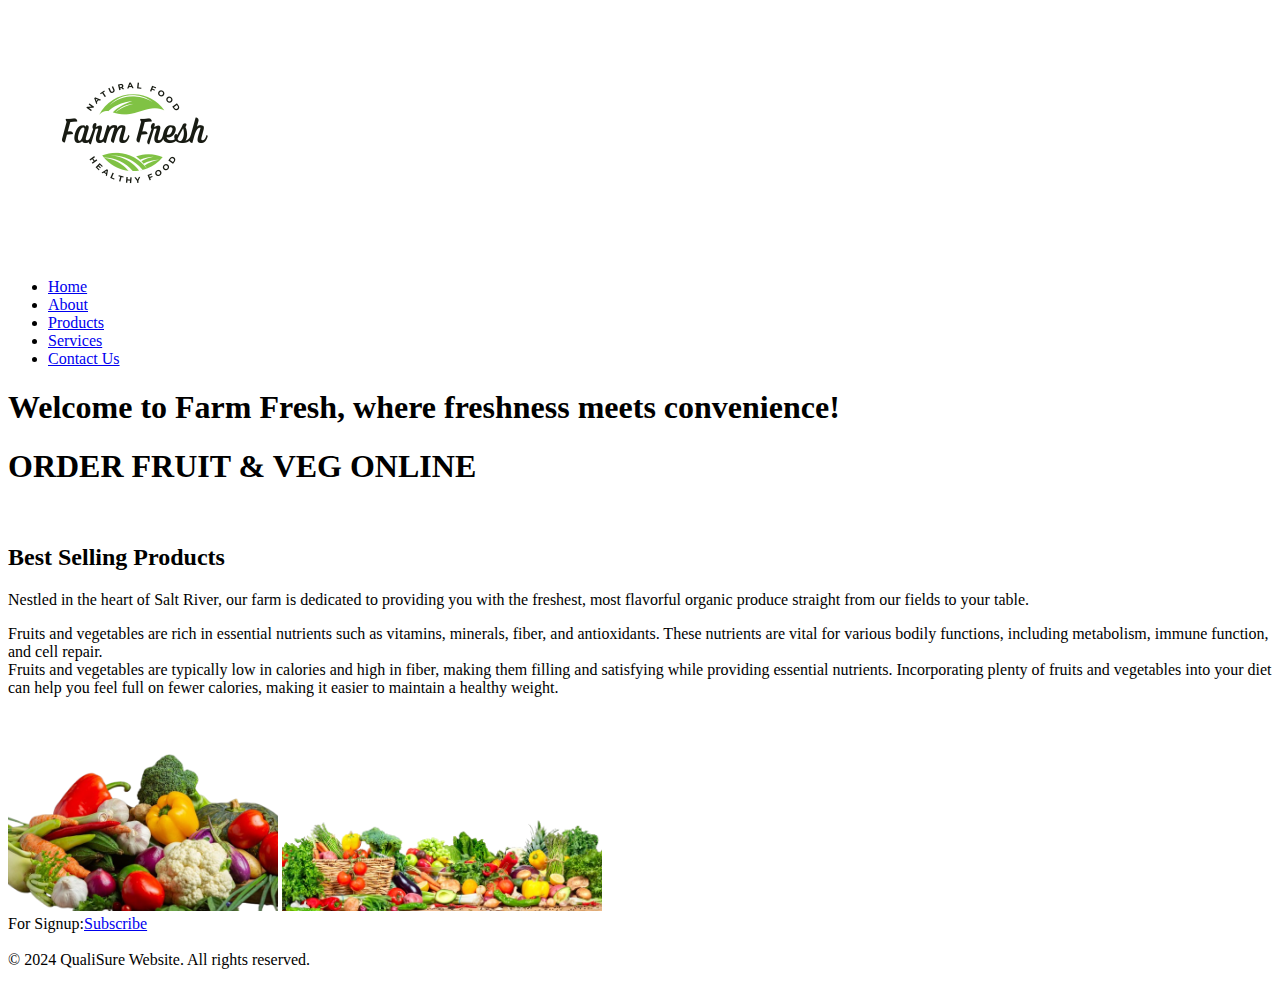
==== index.html @ 5818cc88 "aaa" ====
<!DOCTYPE html>
<html lang="en">
<head>
    <meta charset="UTF-8">
    <meta name="viewport" content="width=device-width, initial-scale=1.0">
    <title>Home Page</title>
   
   
</head>

<body>
    
    <nav>
        <img src = "images/1.png" height="250">
        

        
        <ul>
            <li><a href="index.html">Home</a></li>
            <li><a href="about.html">About</a></li>
            <li><a href="products.html">Products</a></li>
            <li><a href="Services.html">Services</a></li>
            <li><a href="contact.html">Contact Us</a></li>
        </ul>
    </nav>
    <div class="home-section">
        <h1>Welcome to Farm Fresh, where freshness meets convenience!</h1>
        <h1>ORDER FRUIT & VEG ONLINE</h1><br>
        <h2>Best Selling Products</h2>
        
            <p><span>Nestled in the heart of Salt River, our farm is dedicated to providing you with the freshest, 
                most flavorful organic produce straight from our fields to your table.</span> </p>

                <p> Fruits and vegetables are rich in essential nutrients such as vitamins,
                     minerals, fiber, 
                    and antioxidants. These nutrients are vital for various bodily functions, 
                    including metabolism, immune function, and cell repair.<br>Fruits and vegetables
                    are typically low in calories and high in fiber, making them filling and 
                    satisfying while providing essential nutrients. 
                    Incorporating plenty of fruits and vegetables into your diet can help you feel 
                    full on fewer calories, making it easier to maintain a healthy weight.</p><br>

                <img src = "images/healthy-vegetables-wooden-table_1150-38014-removebg-preview.png" height="180">
                <img src = "images/112-1123523_cool-vegetable-pics-creative-common-fruits-and-vegetables-removebg-preview.png" height="180"><br>
                <!-- <img src = "images/green.jpeg" height="180"> -->
    


                    <!-- <p> -->
                For Signup:<a href="/signup-page" class="signup-button">Subscribe</a>
                    <!-- </p> -->
                    <!-- <signup-button class="signup-button" onclick="toggleForm()">Sign Up</signup-button> -->
                    <div class="signup-form" id="signupForm">
                    <!-- <form action="/subscribe" method="post"> -->
                        
                        <!-- <input type="text" name="name" placeholder="Your Name"> -->
                        <!-- <input type="Surname" name="Surname" placeholder="Surname"><br> -->
                        <!-- <input type="email" name="email" placeholder="Your Email"><br> -->
                        <!-- <input type="Address" name="Address" placeholder="Address"><br> -->
                        <!-- <input type="submit" value="submit" class="submit"> -->
                      <!-- </form> -->
                    </div>

                
                
                
                
        
    </div>
</body>
<br>

<footer>
    

   &copy; 2024 QualiSure Website. All rights reserved.</p>
</footer>
</html>
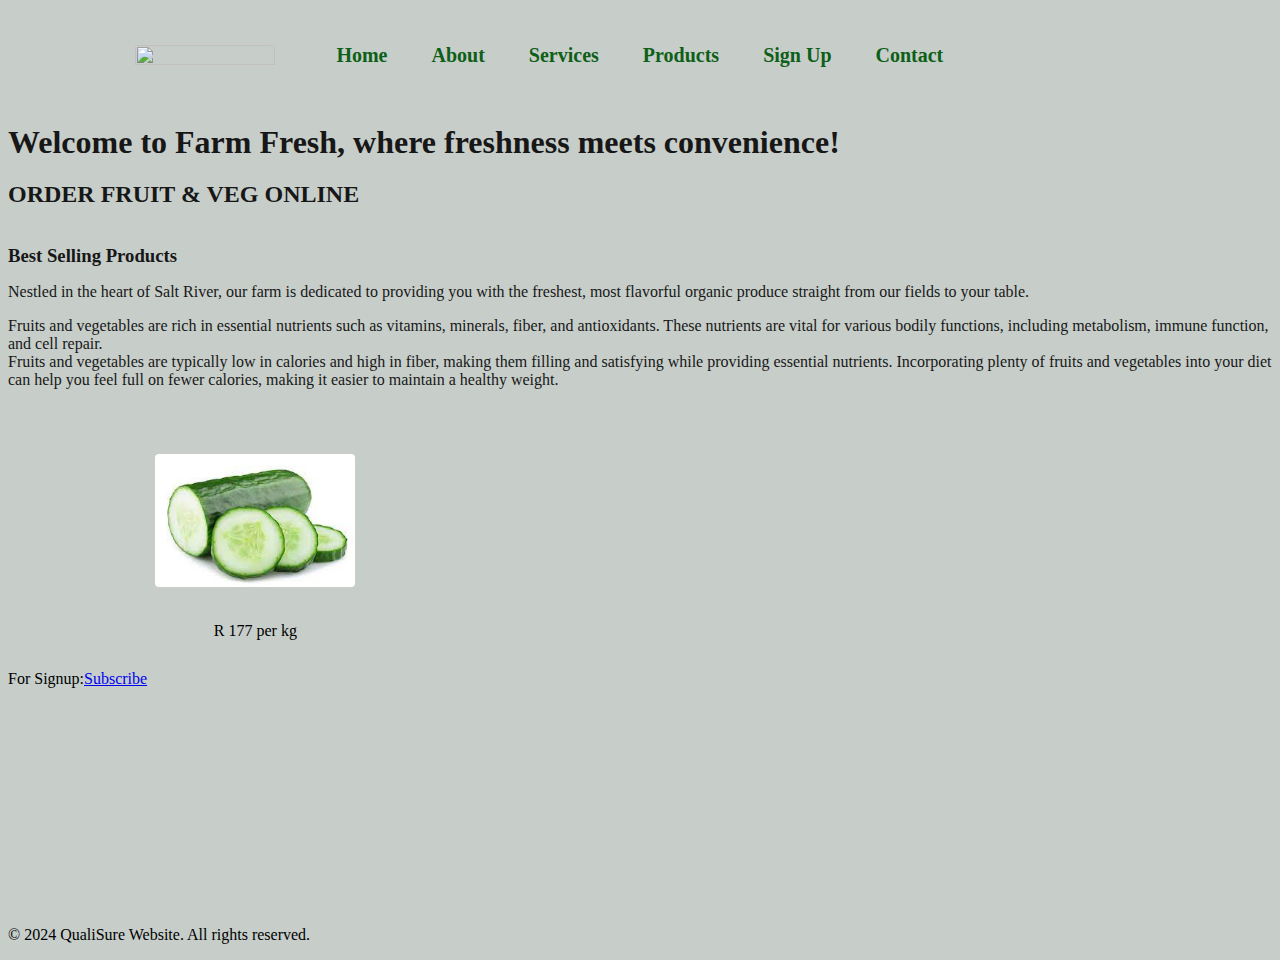
==== commit aa50b5bc: "add Css on index" ====
--- a/index.html
+++ b/index.html
@@ -3,6 +3,7 @@
 <head>
     <meta charset="UTF-8">
     <meta name="viewport" content="width=device-width, initial-scale=1.0">
+    <link rel="stylesheet" href="style.css">
     <title>Home Page</title>
    
    
@@ -10,63 +11,50 @@
 
 <body>
     
-    <nav>
-        <img src = "images/1.png" height="250">
-        
+    <div id="header">
+        <div class="container">
+            <nav>
+               <img src="images/WhatsApp_Image_2024-03-04_at_14.05.39-removebg-preview (4).png" class="logo" height="150" width="450"> 
+               <ul>
+                <li><a href="index.html">Home</a></li>
+                <li><a href="about.html">About</a></li>
+                <li><a href="services.html">Services</a></li>
+                <li><a href="products.html">Products</a></li>
+                <li><a href="signup.html">Sign Up</a></li>
+                <li><a href="contact.html">Contact</a></li>
+            
+               </ul>
+            </nav>
+        </div>
+        <div class="home-section">
+            <h1 class="h1">Welcome to Farm Fresh, where freshness meets convenience!</h1>
+            <h2 class="h2">ORDER FRUIT & VEG ONLINE</h2><br>
+            <h3 class="h3">Best Selling Products</h3>
+            
+                <p><span class="span">Nestled in the heart of Salt River, our farm is dedicated to providing you with the freshest, 
+                    most flavorful organic produce straight from our fields to your table.</span> </p>
+    
+                    <p class="p"> Fruits and vegetables are rich in essential nutrients such as vitamins,
+                         minerals, fiber, 
+                        and antioxidants. These nutrients are vital for various bodily functions, 
+                        including metabolism, immune function, and cell repair.<br>Fruits and vegetables
+                        are typically low in calories and high in fiber, making them filling and 
+                        satisfying while providing essential nutrients. 
+                        Incorporating plenty of fruits and vegetables into your diet can help you feel 
+                        full on fewer calories, making it easier to maintain a healthy weight.</p><br>
 
-        
-        <ul>
-            <li><a href="index.html">Home</a></li>
-            <li><a href="about.html">About</a></li>
-            <li><a href="products.html">Products</a></li>
-            <li><a href="Services.html">Services</a></li>
-            <li><a href="contact.html">Contact Us</a></li>
-        </ul>
-    </nav>
-    <div class="home-section">
-        <h1>Welcome to Farm Fresh, where freshness meets convenience!</h1>
-        <h1>ORDER FRUIT & VEG ONLINE</h1><br>
-        <h2>Best Selling Products</h2>
-        
-            <p><span>Nestled in the heart of Salt River, our farm is dedicated to providing you with the freshest, 
-                most flavorful organic produce straight from our fields to your table.</span> </p>
-
-                <p> Fruits and vegetables are rich in essential nutrients such as vitamins,
-                     minerals, fiber, 
-                    and antioxidants. These nutrients are vital for various bodily functions, 
-                    including metabolism, immune function, and cell repair.<br>Fruits and vegetables
-                    are typically low in calories and high in fiber, making them filling and 
-                    satisfying while providing essential nutrients. 
-                    Incorporating plenty of fruits and vegetables into your diet can help you feel 
-                    full on fewer calories, making it easier to maintain a healthy weight.</p><br>
-
-                <img src = "images/healthy-vegetables-wooden-table_1150-38014-removebg-preview.png" height="180">
-                <img src = "images/112-1123523_cool-vegetable-pics-creative-common-fruits-and-vegetables-removebg-preview.png" height="180"><br>
-                <!-- <img src = "images/green.jpeg" height="180"> -->
+                        <div class="container">
+                            <figure class="figure">
+                                <img class="img" src="images/cucumber.jpeg" alt="Vegetable 1">
+                                <figcaption class="figcaption">R 177 per kg</figcaption>
+                            </figure>
+                            </div>
+        </div>
+        For Signup:<a href="/signup-page" class="signup-button">Subscribe</a>
+                        
+                        <div class="signup-form" id="signupForm"> </div>
+    </div>
     
-
-
-                    <!-- <p> -->
-                For Signup:<a href="/signup-page" class="signup-button">Subscribe</a>
-                    <!-- </p> -->
-                    <!-- <signup-button class="signup-button" onclick="toggleForm()">Sign Up</signup-button> -->
-                    <div class="signup-form" id="signupForm">
-                    <!-- <form action="/subscribe" method="post"> -->
-                        
-                        <!-- <input type="text" name="name" placeholder="Your Name"> -->
-                        <!-- <input type="Surname" name="Surname" placeholder="Surname"><br> -->
-                        <!-- <input type="email" name="email" placeholder="Your Email"><br> -->
-                        <!-- <input type="Address" name="Address" placeholder="Address"><br> -->
-                        <!-- <input type="submit" value="submit" class="submit"> -->
-                      <!-- </form> -->
-                    </div>
-
-                
-                
-                
-                
-        
-    </div>
 </body>
 <br>
 
--- a/style.css
+++ b/style.css
@@ -0,0 +1,174 @@
+#header{
+  width: 100%;
+  height: 100vh;
+  /* background-image: url(images/back-image.jpg); */
+  background-size: 100%; 
+  background-position: right;
+  background-repeat: no-repeat;
+}
+.container{
+  padding: 10px 10%
+}
+body{
+  background-color: rgb(199, 206, 202);
+}
+
+nav{
+  display: flex;
+  align-items:self-end;
+  justify-content: space-between;
+  flex-wrap: wrap;
+
+}
+
+.logo{
+  width: 140px;
+  padding-left: 10pxS;
+}
+
+nav ul li{
+  display: inline-block;
+  list-style: none;
+  margin: 10px 20px;
+}
+
+nav ul li a{
+  color:rgb(14, 95, 24);
+  text-decoration: none;
+  font-size: 20px;
+  position: relative;
+  font-weight: bolder;
+
+}
+
+nav ul li a::after{
+ content: ''; 
+ width: 0%;
+ height: 3px;
+ background:rgb(4, 58, 11);
+ position:absolute;
+ left: 0;
+ bottom: -6px;
+ transition: 0.5s;
+}
+
+nav ul li a:hover::after{
+  width: 100%;
+
+}
+
+.header-text{
+  margin-top: 20%;
+  font-size: 30px;
+}
+
+.header-text h1{
+  font-size: 60px;
+  margin-top: 20px;
+
+}
+
+contact{
+  padding-left: 10px;
+}
+
+.form{
+  margin-left: 10px;
+}
+
+.card {
+  box-shadow: 0 4px 8px 0 rgba(24, 240, 60, 0.2);
+  max-width: 300px;
+  margin: auto;
+  text-align: center;
+  font-family: arial;
+  border-radius: 10px; 
+  background-color:rgb(100, 247, 100);
+}
+
+.price {
+  color: rgb(24, 23, 23);
+  font-size: 22px;
+  font-weight: bolder;
+}
+
+.card button {
+  border: none;
+  outline: 0;
+  padding: 12px;
+  color: white;
+  background-color: rgb(14, 63, 22);
+  text-align: center;
+  cursor: pointer;
+  width: 100%;
+  font-size: 18px;
+  border-radius: 10px; 
+}
+
+.card button:hover {
+  opacity: 0.7;
+}
+ .h1 {
+  margin-bottom: 80%;
+ }
+ .header-text{
+  margin-top: 20%;
+  font-size: 30px;
+}
+
+.header-text h1{
+  font-size: 60px;
+  margin-top: 20px;
+
+}
+
+contact{
+  padding-left: 10px;
+}
+
+.form{
+  margin-left: 10px;
+}
+.h1{
+  margin-bottom: 0%;
+  color: rgb(24, 23, 23);;
+}
+.h2{
+  margin-bottom: 0%;
+  color: rgb(24, 23, 23);;
+}
+.h3{
+  margin-bottom: 0%;
+  color: rgb(24, 23, 23);;
+}
+.span{
+  margin-top: 0%;
+  color: rgb(24, 23, 23);;
+
+}
+.p{
+  margin-top: 0%;
+   color: rgb(24, 23, 23);;
+}
+.container {
+  display: flex;
+  justify-content: left;
+  align-items: left;
+}
+
+figure {
+  margin: 20px;
+  text-align: center;
+}
+
+img {
+  width: 200px; 
+  height: auto;
+  border: 1px solid #ccc; 
+  border-radius: 5px;
+}
+
+figcaption {
+  margin-top: 30px;
+  font-style: normal;
+}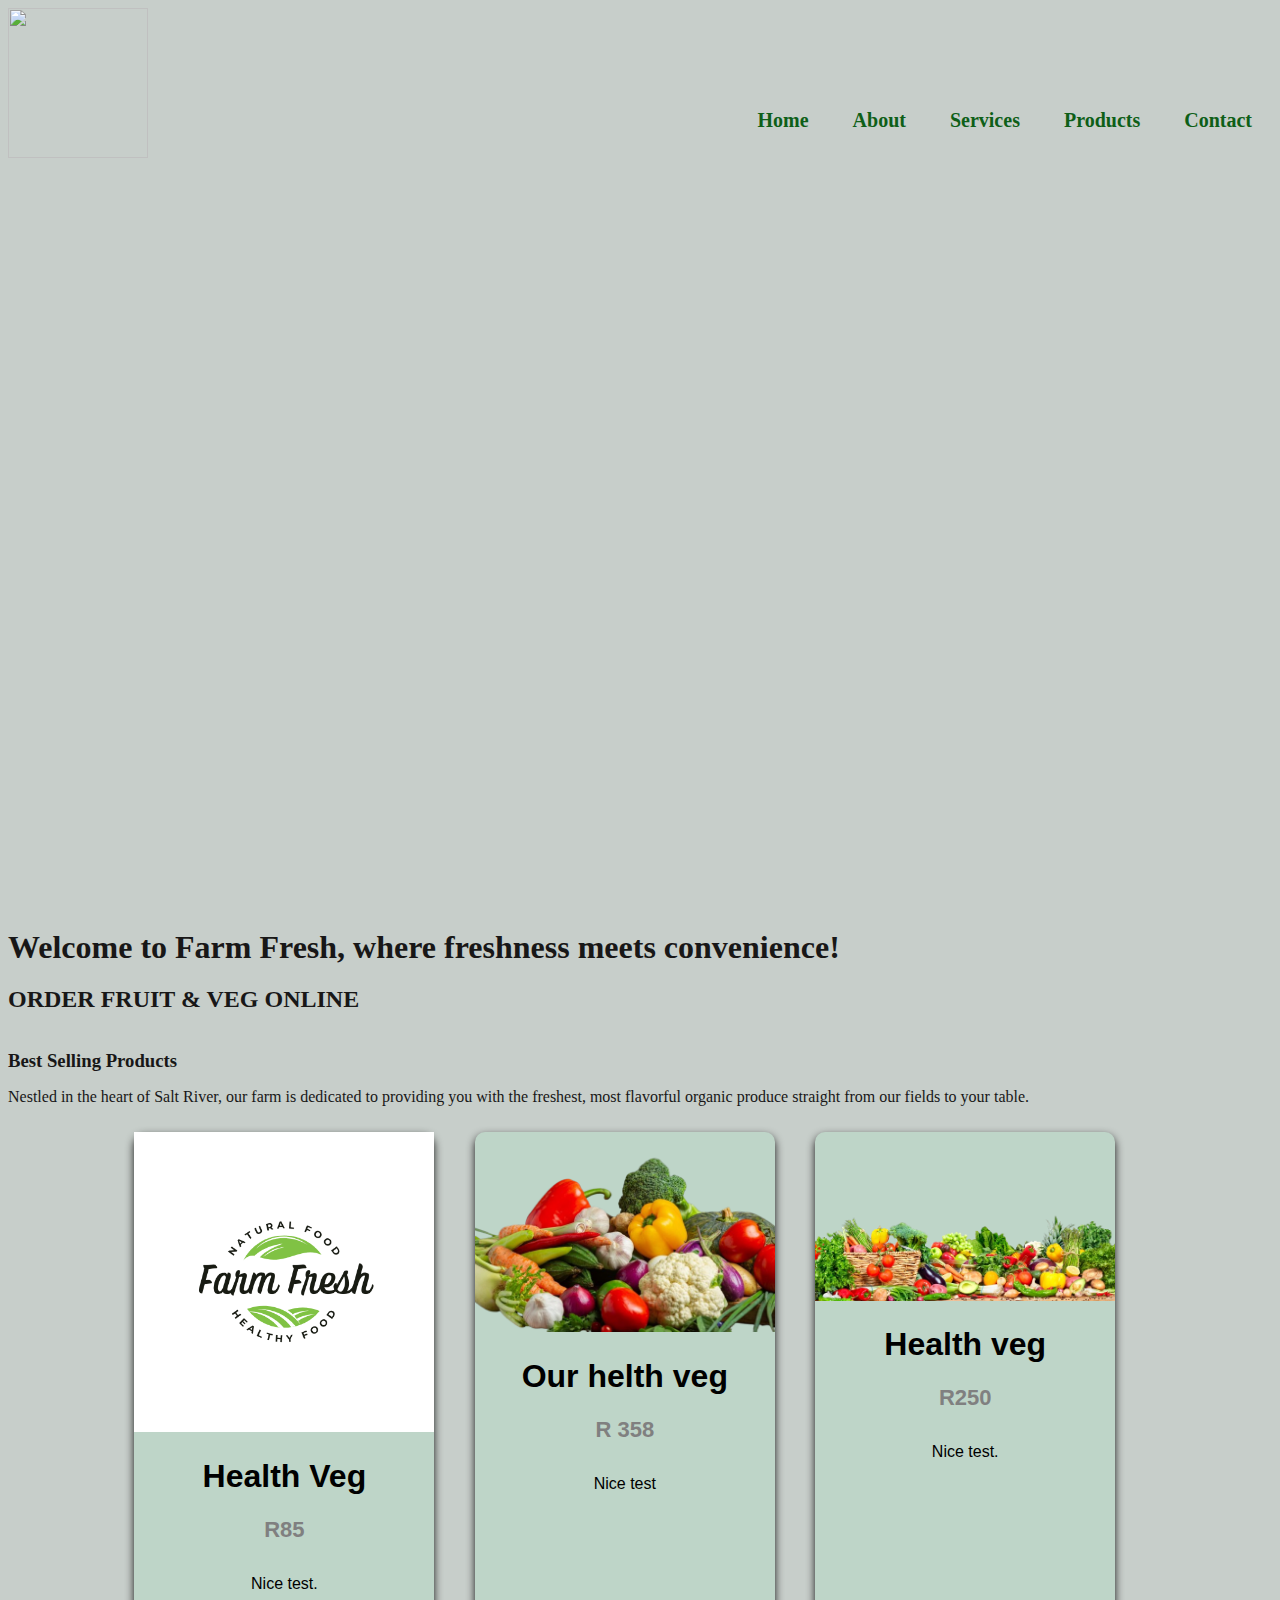
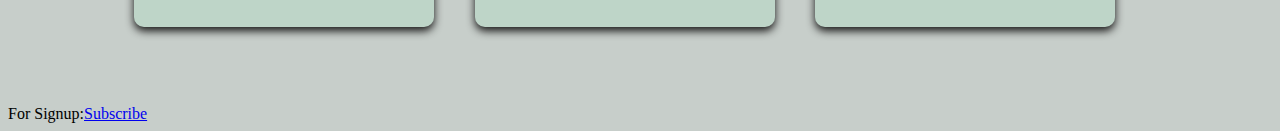
==== commit 03b05d9b: "new colours" ====
--- a/index.html
+++ b/index.html
@@ -12,20 +12,20 @@
 <body>
     
     <div id="header">
-        <div class="container">
+        
             <nav>
-               <img src="images/WhatsApp_Image_2024-03-04_at_14.05.39-removebg-preview (4).png" class="logo" height="150" width="450"> 
+               <img src="images/logo without background.png" class="logo" height="150" width="450"> 
                <ul>
                 <li><a href="index.html">Home</a></li>
                 <li><a href="about.html">About</a></li>
                 <li><a href="services.html">Services</a></li>
                 <li><a href="products.html">Products</a></li>
-                <li><a href="signup.html">Sign Up</a></li>
                 <li><a href="contact.html">Contact</a></li>
             
                </ul>
             </nav>
         </div>
+        
         <div class="home-section">
             <h1 class="h1">Welcome to Farm Fresh, where freshness meets convenience!</h1>
             <h2 class="h2">ORDER FRUIT & VEG ONLINE</h2><br>
@@ -33,34 +33,39 @@
             
                 <p><span class="span">Nestled in the heart of Salt River, our farm is dedicated to providing you with the freshest, 
                     most flavorful organic produce straight from our fields to your table.</span> </p>
+                    <div class="container">
     
-                    <p class="p"> Fruits and vegetables are rich in essential nutrients such as vitamins,
-                         minerals, fiber, 
-                        and antioxidants. These nutrients are vital for various bodily functions, 
-                        including metabolism, immune function, and cell repair.<br>Fruits and vegetables
-                        are typically low in calories and high in fiber, making them filling and 
-                        satisfying while providing essential nutrients. 
-                        Incorporating plenty of fruits and vegetables into your diet can help you feel 
-                        full on fewer calories, making it easier to maintain a healthy weight.</p><br>
-
-                        <div class="container">
-                            <figure class="figure">
-                                <img class="img" src="images/cucumber.jpeg" alt="Vegetable 1">
-                                <figcaption class="figcaption">R 177 per kg</figcaption>
-                            </figure>
-                            </div>
-        </div>
+                    <div class="Pro">
+                        <img src="images/1.png" alt="Product1" style="width:100%">
+                        <h1>Health Veg</h1>
+                        <p class="price">R85</p>
+                        <p>Nice test.</p><br>
+                        <!-- <p><button>Add to Cart</button></p> -->
+                      </div>
+                      <!-- Another product -->
+                      <div class="Pro">
+                        <img src="images/healthy-vegetables-wooden-table_1150-38014-removebg-preview.png" alt="Product 2" style="width:100%">
+                        <h1>Our helth veg</h1>
+                        <p class="price">R 358</p>
+                        <p>Nice test</p><br>
+                        <!-- <p><button>Add to Cart</button></p> -->
+                      </div>
+                        <!-- Another product -->
+                      <div class="Pro">
+                        <img src="images/112-1123523_cool-vegetable-pics-creative-common-fruits-and-vegetables-removebg-preview.png" alt="Product 3" style="width:100%">
+                        <h1>Health veg</h1>
+                        <p class="price">R250</p>
+                        <p>Nice test.</p>
+                        <!-- <p><button>Add to Cart</button></p> -->
+                      </div>
+                    </div>
+                       
+        </div><br>
         For Signup:<a href="/signup-page" class="signup-button">Subscribe</a>
-                        
-                        <div class="signup-form" id="signupForm"> </div>
+        <div class="signup-form" id="signupForm"> </div>
     </div>
-    
 </body>
-<br>
-
 <footer>
-    
-
-   &copy; 2024 QualiSure Website. All rights reserved.</p>
+   <!-- &copy; 2024 QualiSure Website. All rights reserved. -->
 </footer>
 </html>--- a/style.css
+++ b/style.css
@@ -108,9 +108,11 @@
 .card button:hover {
   opacity: 0.7;
 }
- .h1 {
-  margin-bottom: 80%;
- }
+.about{
+
+}
+ 
+ 
  .header-text{
   margin-top: 20%;
   font-size: 30px;
@@ -146,29 +148,33 @@
   color: rgb(24, 23, 23);;
 
 }
-.p{
-  margin-top: 0%;
-   color: rgb(24, 23, 23);;
-}
+
 .container {
-  display: flex;
+  display: grid;
+  grid-template-columns: repeat(3,1fr);
+  gap: 10px;
   justify-content: left;
   align-items: left;
 }
 
-figure {
-  margin: 20px;
+
+
+.Pro {
+  box-shadow: 0 4px 8px 0 rgb(24, 23, 23);
+  max-width: 300px;
+  border-radius: 10px;
+  background-color: rgba(155, 243, 194, 0.2);
+  
+  /* margin: auto; */
   text-align: center;
+  font-family: arial;
 }
 
-img {
-  width: 200px; 
-  height: auto;
-  border: 1px solid #ccc; 
-  border-radius: 5px;
+.price {
+  color: grey;
+  font-size: 22px;
+  padding-bottom: 10px;
 }
-
-figcaption {
-  margin-top: 30px;
-  font-style: normal;
+.home-section{
+  margin-bottom: 50px;
 }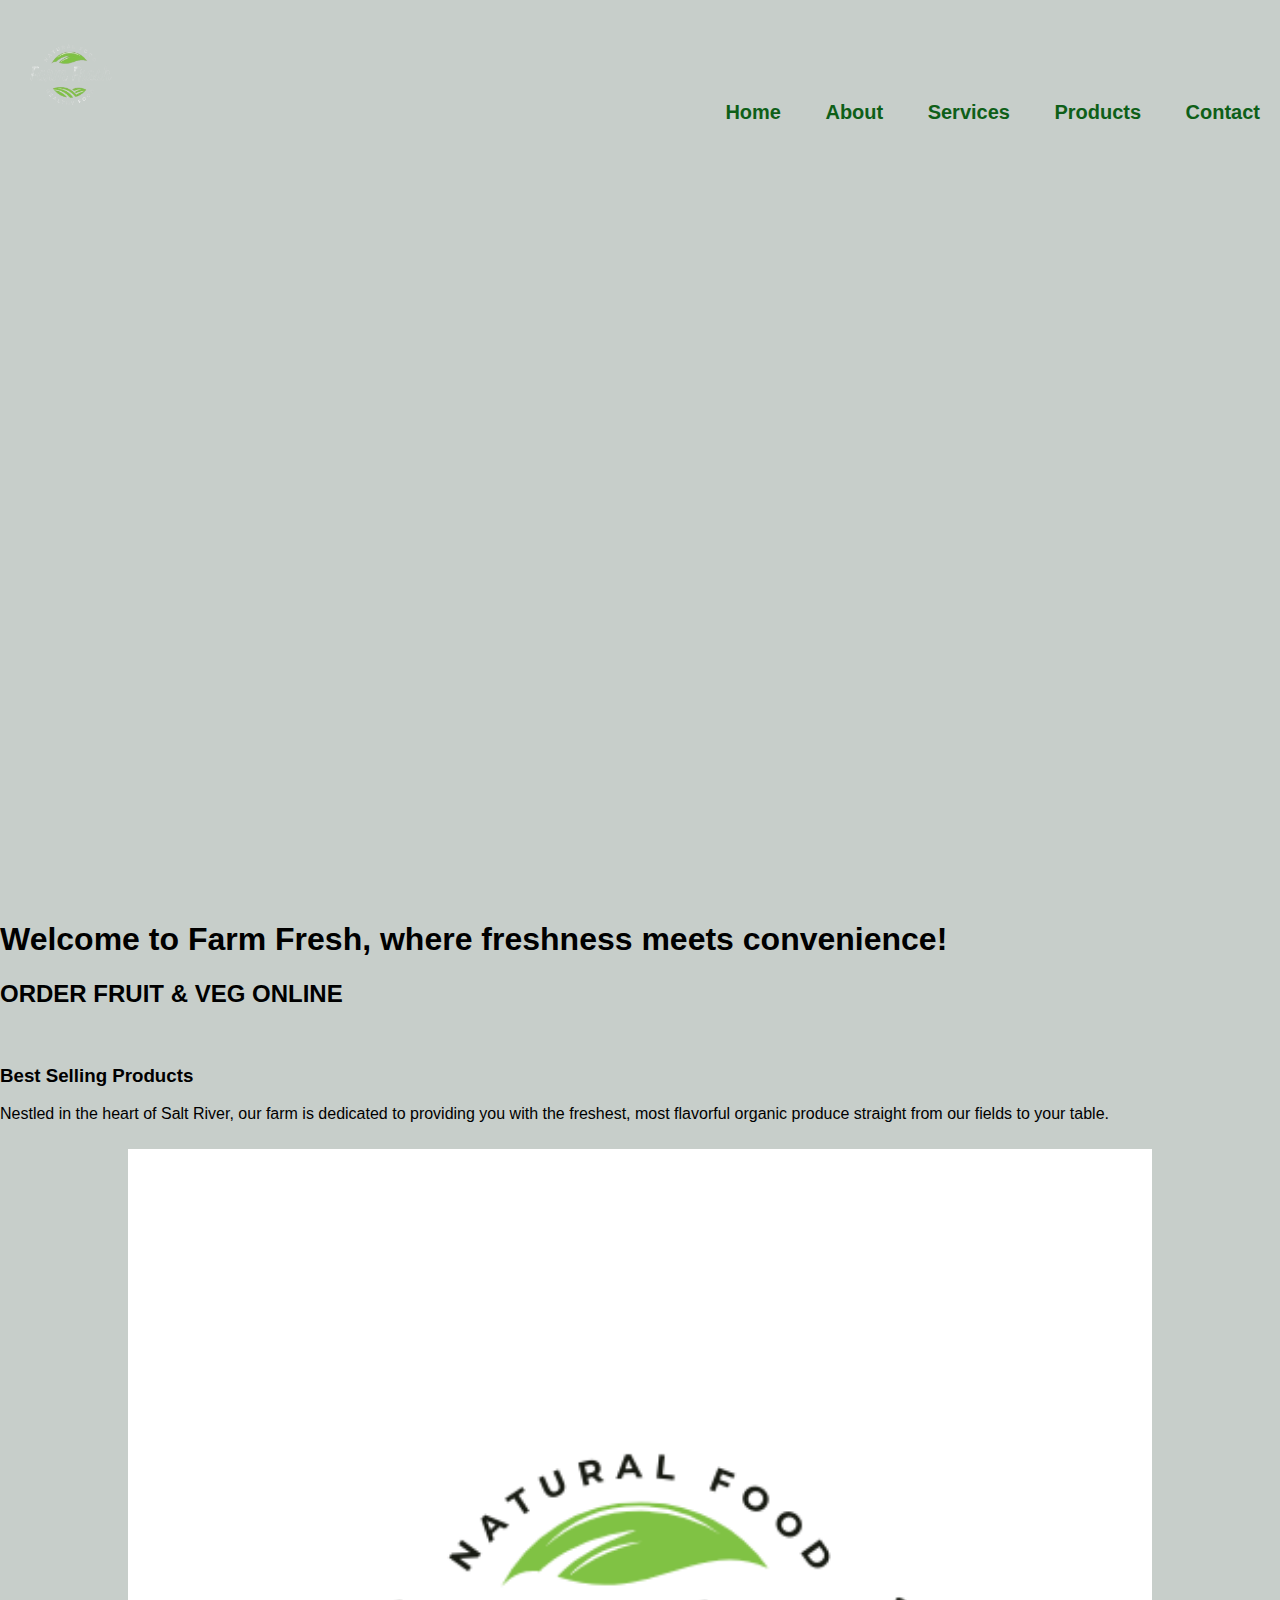
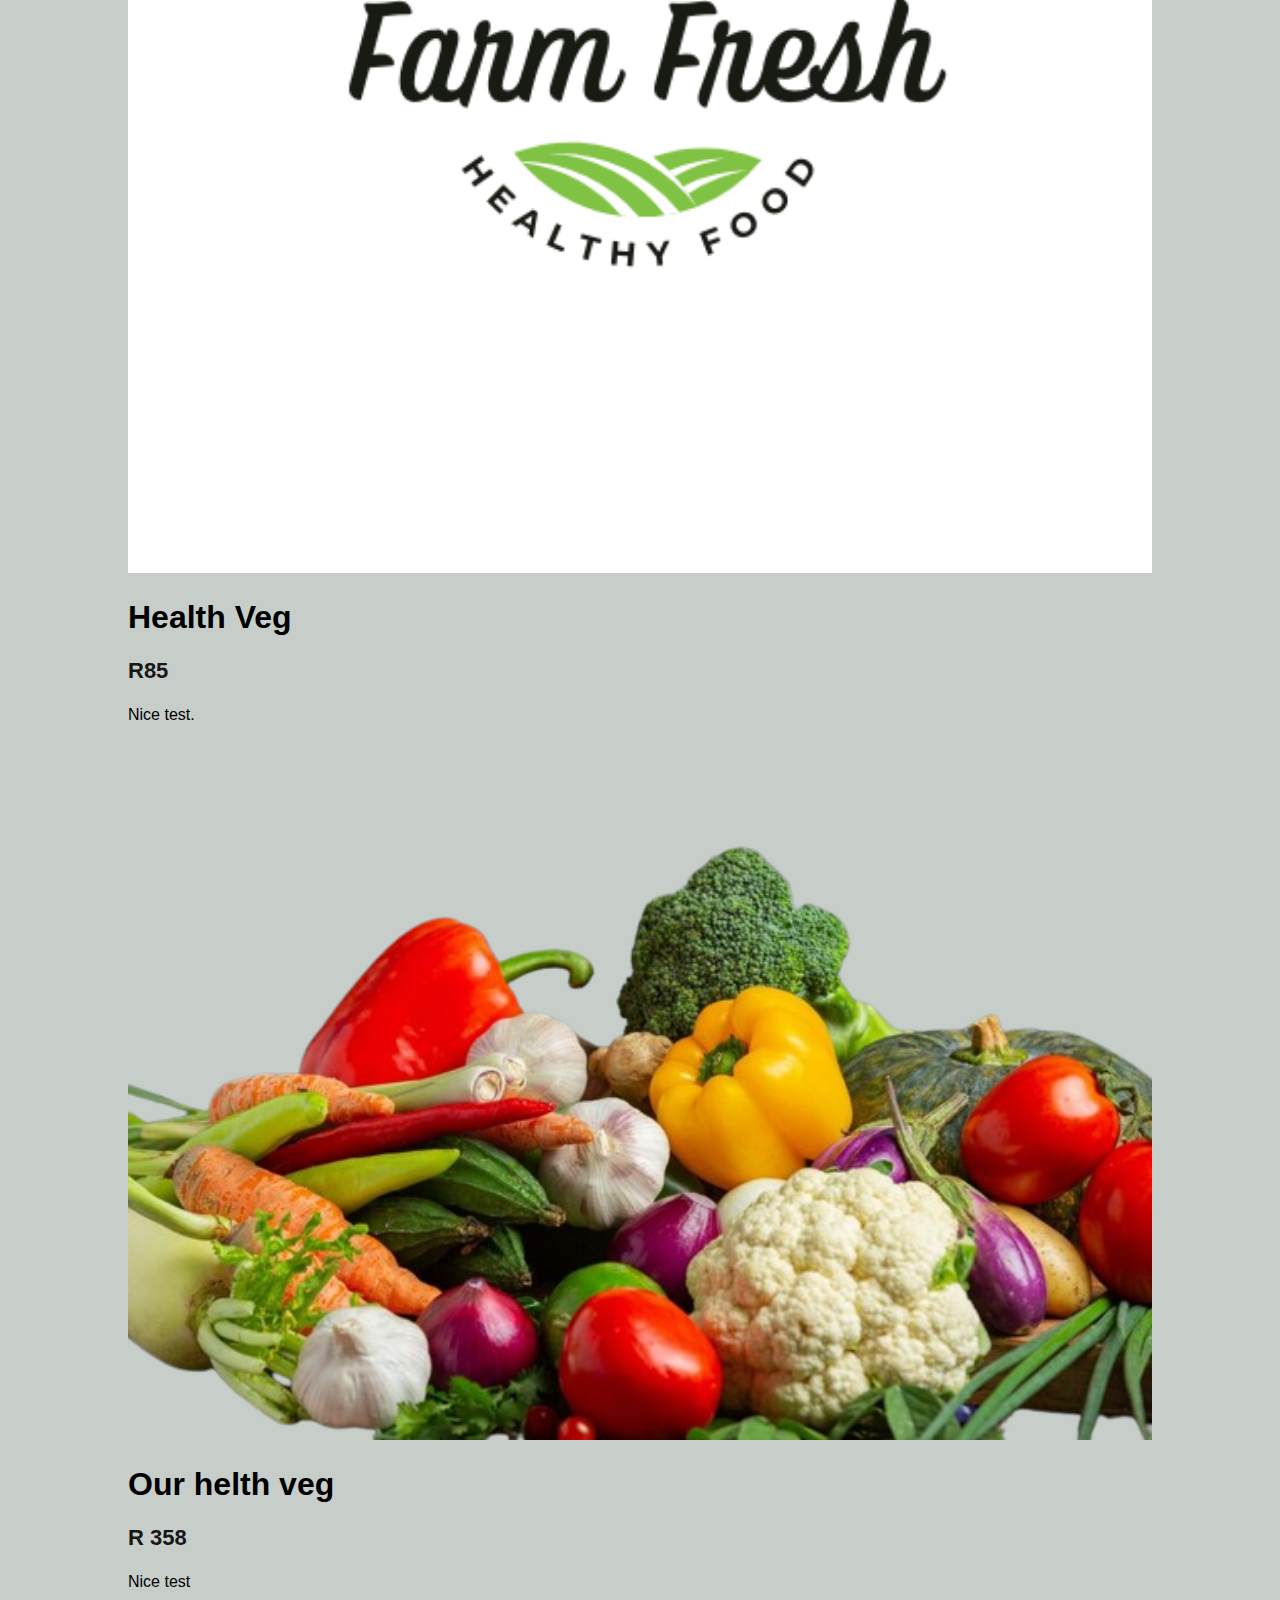
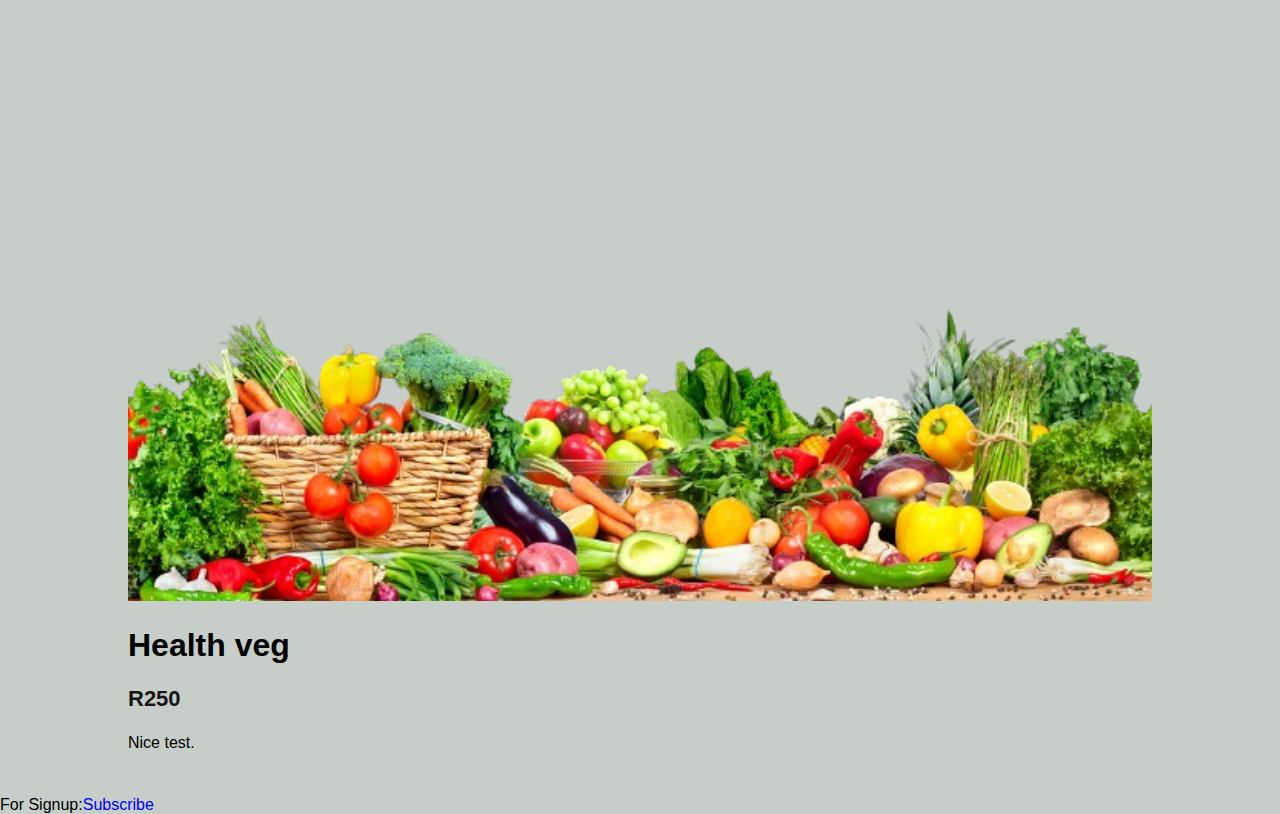
==== commit aa848ca7: "Merge branch 'main' of https://github.com/KoketsoMotsikwe/Organic-Fram-Fresh-Vegetables" ====
--- a/index.html
+++ b/index.html
@@ -58,7 +58,7 @@
                         <p>Nice test.</p>
                         <!-- <p><button>Add to Cart</button></p> -->
                       </div>
-                    </div>
+                      </div>
                        
         </div><br>
         For Signup:<a href="/signup-page" class="signup-button">Subscribe</a>
--- a/style.css
+++ b/style.css
@@ -96,8 +96,8 @@
   border: none;
   outline: 0;
   padding: 12px;
-  color: white;
-  background-color: rgb(14, 63, 22);
+  color: rgb(18, 163, 49);
+  background-color: #14ca23;
   text-align: center;
   cursor: pointer;
   width: 100%;
@@ -108,73 +108,59 @@
 .card button:hover {
   opacity: 0.7;
 }
-.about{
 
+body{
+  margin: 0;
+  font-family: sans-serif;
+  background: rgb(199, 206, 202);
+};
+h5{
+  text-align: center;
+  font-size: 30px;
+  margin: 0;
+  padding: 10px;
 }
- 
- 
- .header-text{
-  margin-top: 20%;
-  font-size: 30px;
+a{
+text-decoration: none;
 }
+.Products{
+  display: flrx;
+  flex-wrap: wrap;
+  width: 100%;
+  justify-content: center;
+  align-items: center;
+  margin-top: 15%;
+}
+.cards{
+  width: 20%;
+  margin: 15px;
+  box-sizing: border-box;
+  float: left;
+  text-align: center;
+  border-radius: 22px;
+  cursor: grab;
+  padding-top: 15px;
+  box-shadow: 0 14px 28px rgba(0, 0, 0, 0.25), 0 10px 10px rgba(0, 0, 0, 0.23);
+  transition: 4s;
+  background-color: #14ca23;
+  margin-top: 1%;
+} 
 
-.header-text h1{
-  font-size: 60px;
-  margin-top: 20px;
-
+.cards{
+  box-shadow: 0 3px 6px rgba(0, 0, 0, 0.16), 0 3px 6px rgba(0, 0, 0, 0.23);
+  transition: translate(0px, -8px);
 }
-
-contact{
-  padding-left: 10px;
+.img{
+  width: 200px;
+  height: 200px;
+  text-align: center;
+  margin: 0 auto;
+  display: block;
 }
-
-.form{
-  margin-left: 10px;
+.h5{
+  font-size: 26px;
+  text-align: center;
 }
-.h1{
-  margin-bottom: 0%;
-  color: rgb(24, 23, 23);;
-}
-.h2{
-  margin-bottom: 0%;
-  color: rgb(24, 23, 23);;
-}
-.h3{
-  margin-bottom: 0%;
-  color: rgb(24, 23, 23);;
-}
-.span{
-  margin-top: 0%;
-  color: rgb(24, 23, 23);;
-
-}
-
-.container {
-  display: grid;
-  grid-template-columns: repeat(3,1fr);
-  gap: 10px;
-  justify-content: left;
-  align-items: left;
-}
-
-
-
-.Pro {
-  box-shadow: 0 4px 8px 0 rgb(24, 23, 23);
-  max-width: 300px;
-  border-radius: 10px;
-  background-color: rgba(155, 243, 194, 0.2);
-  
-  /* margin: auto; */
-  text-align: center;
-  font-family: arial;
-}
-
-.price {
-  color: grey;
-  font-size: 22px;
-  padding-bottom: 10px;
-}
-.home-section{
-  margin-bottom: 50px;
+.footer{
+  display: flow-root;
 }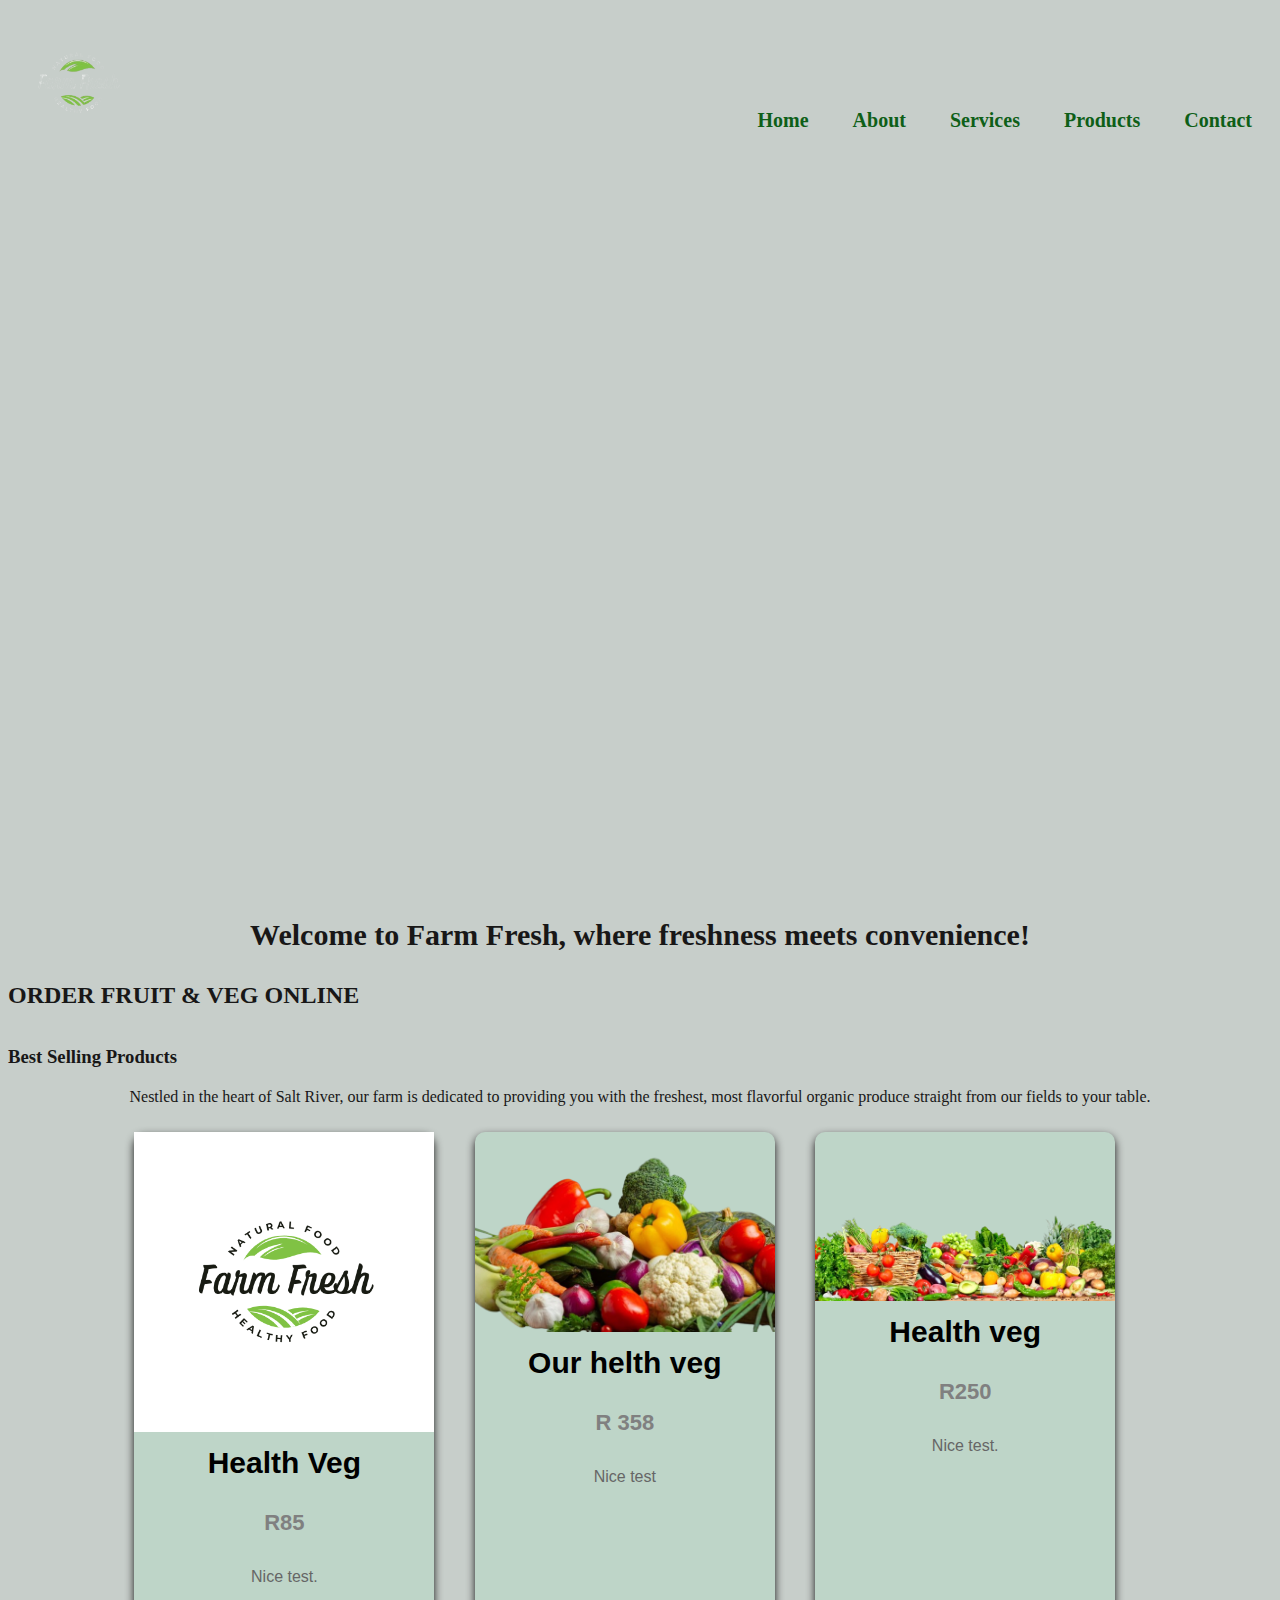
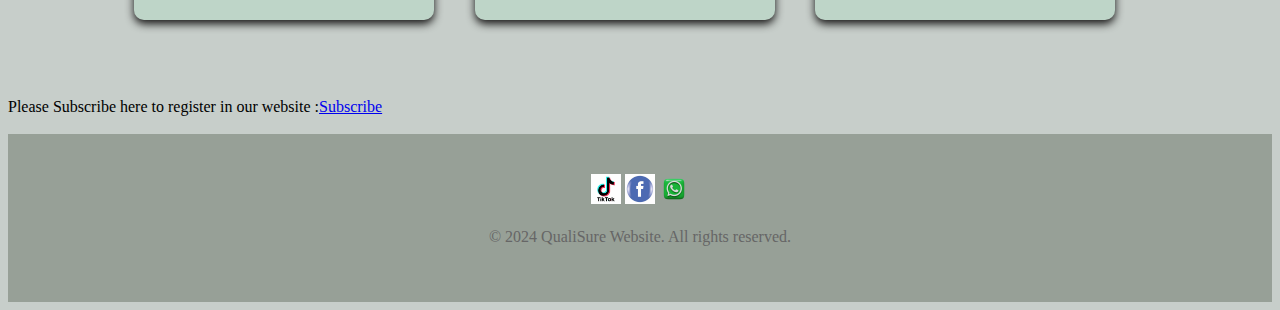
==== commit 11801114: "Merge branch 'main' of https://github.com/KoketsoMotsikwe/Organic-Fram-Fresh-Vegetables" ====
--- a/index.html
+++ b/index.html
@@ -61,11 +61,24 @@
                       </div>
                        
         </div><br>
-        For Signup:<a href="/signup-page" class="signup-button">Subscribe</a>
-        <div class="signup-form" id="signupForm"> </div>
+        Please Subscribe here to register in our website :<a href="/signup-page" class="signup-button">Subscribe</a>
+        <div class="signup-form" id="signupForm"> </div><br>
     </div>
 </body>
 <footer>
+    <footer>
+        <div class="footer">
+            <a href="https://www.tiktok.com/in/yourtiktokprofile" target="_blank"></a> 
+            <img src="images/OIP tktk.png" alt="" width="30" height="30">
+        
+            <a href="https://www.facebook.com/yourfacebookpage" target="_blank"></a> 
+            <img src="images/OIP.png" alt="" width="30" height="30">
+        
+            <a href="https://wa.me/0645485394" target="_blank"></a>
+            <img src="images/whatsapp-logo-3d-render-free-png.webp" alt="" width="30" height="30">
+        </div>
+        <p>&copy; 2024 QualiSure Website. All rights reserved.</p>
+    </footer>
    <!-- &copy; 2024 QualiSure Website. All rights reserved. -->
 </footer>
 </html>--- a/style.css
+++ b/style.css
@@ -38,7 +38,6 @@
   font-size: 20px;
   position: relative;
   font-weight: bolder;
-
 }
 
 nav ul li a::after{
@@ -72,9 +71,7 @@
   padding-left: 10px;
 }
 
-.form{
-  margin-left: 10px;
-}
+
 
 .card {
   box-shadow: 0 4px 8px 0 rgba(24, 240, 60, 0.2);
@@ -96,8 +93,8 @@
   border: none;
   outline: 0;
   padding: 12px;
-  color: rgb(18, 163, 49);
-  background-color: #14ca23;
+  color: white;
+  background-color: rgb(14, 63, 22);
   text-align: center;
   cursor: pointer;
   width: 100%;
@@ -108,24 +105,41 @@
 .card button:hover {
   opacity: 0.7;
 }
-
-body{
-  margin: 0;
-  font-family: sans-serif;
-  background: rgb(199, 206, 202);
-};
-h5{
+.card2 {
+   max-width: 300px;
+   margin: auto;
+   text-align: center;
+   font-family: arial;
+   border-radius: 10px;
+   background-color: hsl(125, 56%, 35%);
+}
+
+/* Contact Page(Sandile) */
+.cont {
+  max-width: 600px;
+  margin: 20px auto;
+  background-color: rgb(151, 160, 151);
+  padding: 20px;
+  border-radius: 5px;
+  box-shadow: 0 0 10px rgba(0,0,0,0.1);
+
+}
+form{
+  color: rgb(14, 63, 22);
+}
+
+h1 {
   text-align: center;
   font-size: 30px;
   margin: 0;
   padding: 10px;
 }
-a{
-text-decoration: none;
-}
-.Products{
-  display: flrx;
-  flex-wrap: wrap;
+label {
+  font-weight: bold;
+}
+input[type="text"],
+input[type="email"],
+textarea {
   width: 100%;
   justify-content: center;
   align-items: center;
@@ -135,32 +149,114 @@
   width: 20%;
   margin: 15px;
   box-sizing: border-box;
-  float: left;
-  text-align: center;
-  border-radius: 22px;
-  cursor: grab;
-  padding-top: 15px;
-  box-shadow: 0 14px 28px rgba(0, 0, 0, 0.25), 0 10px 10px rgba(0, 0, 0, 0.23);
-  transition: 4s;
-  background-color: #14ca23;
-  margin-top: 1%;
-} 
-
-.cards{
-  box-shadow: 0 3px 6px rgba(0, 0, 0, 0.16), 0 3px 6px rgba(0, 0, 0, 0.23);
-  transition: translate(0px, -8px);
-}
-.img{
-  width: 200px;
-  height: 200px;
-  text-align: center;
-  margin: 0 auto;
-  display: block;
-}
-.h5{
-  font-size: 26px;
+}
+input[type="submit"] {
+  width: 100%;
+  padding: 10px;
+  border: none;
+  border-radius: 5px;
+  background-color: rgb(14, 63, 22);
+  color: #fff;
+  cursor: pointer;
+  transition: background-color 0.3s;
+}
+input[type="submit"]:hover {
+  background-color: rgb(14, 63, 22);
+}
+p {
+  margin-top: 20px;
+  color: #666;
+  text-align: center;
+}
+footer {
+  background-color:  rgb(151, 160, 151);
+  color: #fff;
+  padding: 20px;
   text-align: center;
 }
 .footer{
   display: flow-root;
-}+}
+/* Home page here */
+.form{
+  margin-left: 10px;
+}
+.h1{
+
+  margin-bottom: 0%;
+
+  color: rgb(24, 23, 23);
+
+}
+
+.h2{
+
+  margin-bottom: 0%;
+
+  color: rgb(24, 23, 23);
+
+}
+
+.h3{
+
+  margin-bottom: 0%;
+
+  color: rgb(24, 23, 23);
+
+}
+
+.span{
+
+  margin-top: 0%;
+
+  color: rgb(24, 23, 23);
+
+}
+
+.container {
+
+  display: grid;
+
+  grid-template-columns: repeat(3,1fr);
+
+  gap: 10px;
+
+  justify-content: left;
+
+  align-items: left;
+
+}
+.Pro {
+
+  box-shadow: 0 4px 8px 0 rgb(24, 23, 23);
+
+  max-width: 300px;
+
+  border-radius: 10px;
+
+  background-color: rgba(155, 243, 194, 0.2);
+
+  /* margin: auto; */
+
+  text-align: center;
+
+  font-family: arial;
+}
+
+.price {
+
+  color: grey;
+
+  font-size: 22px;
+
+  padding-bottom: 10px;
+
+}
+
+.home-section{
+
+  margin-bottom: 50px;
+
+}
+
+/* Home page here */
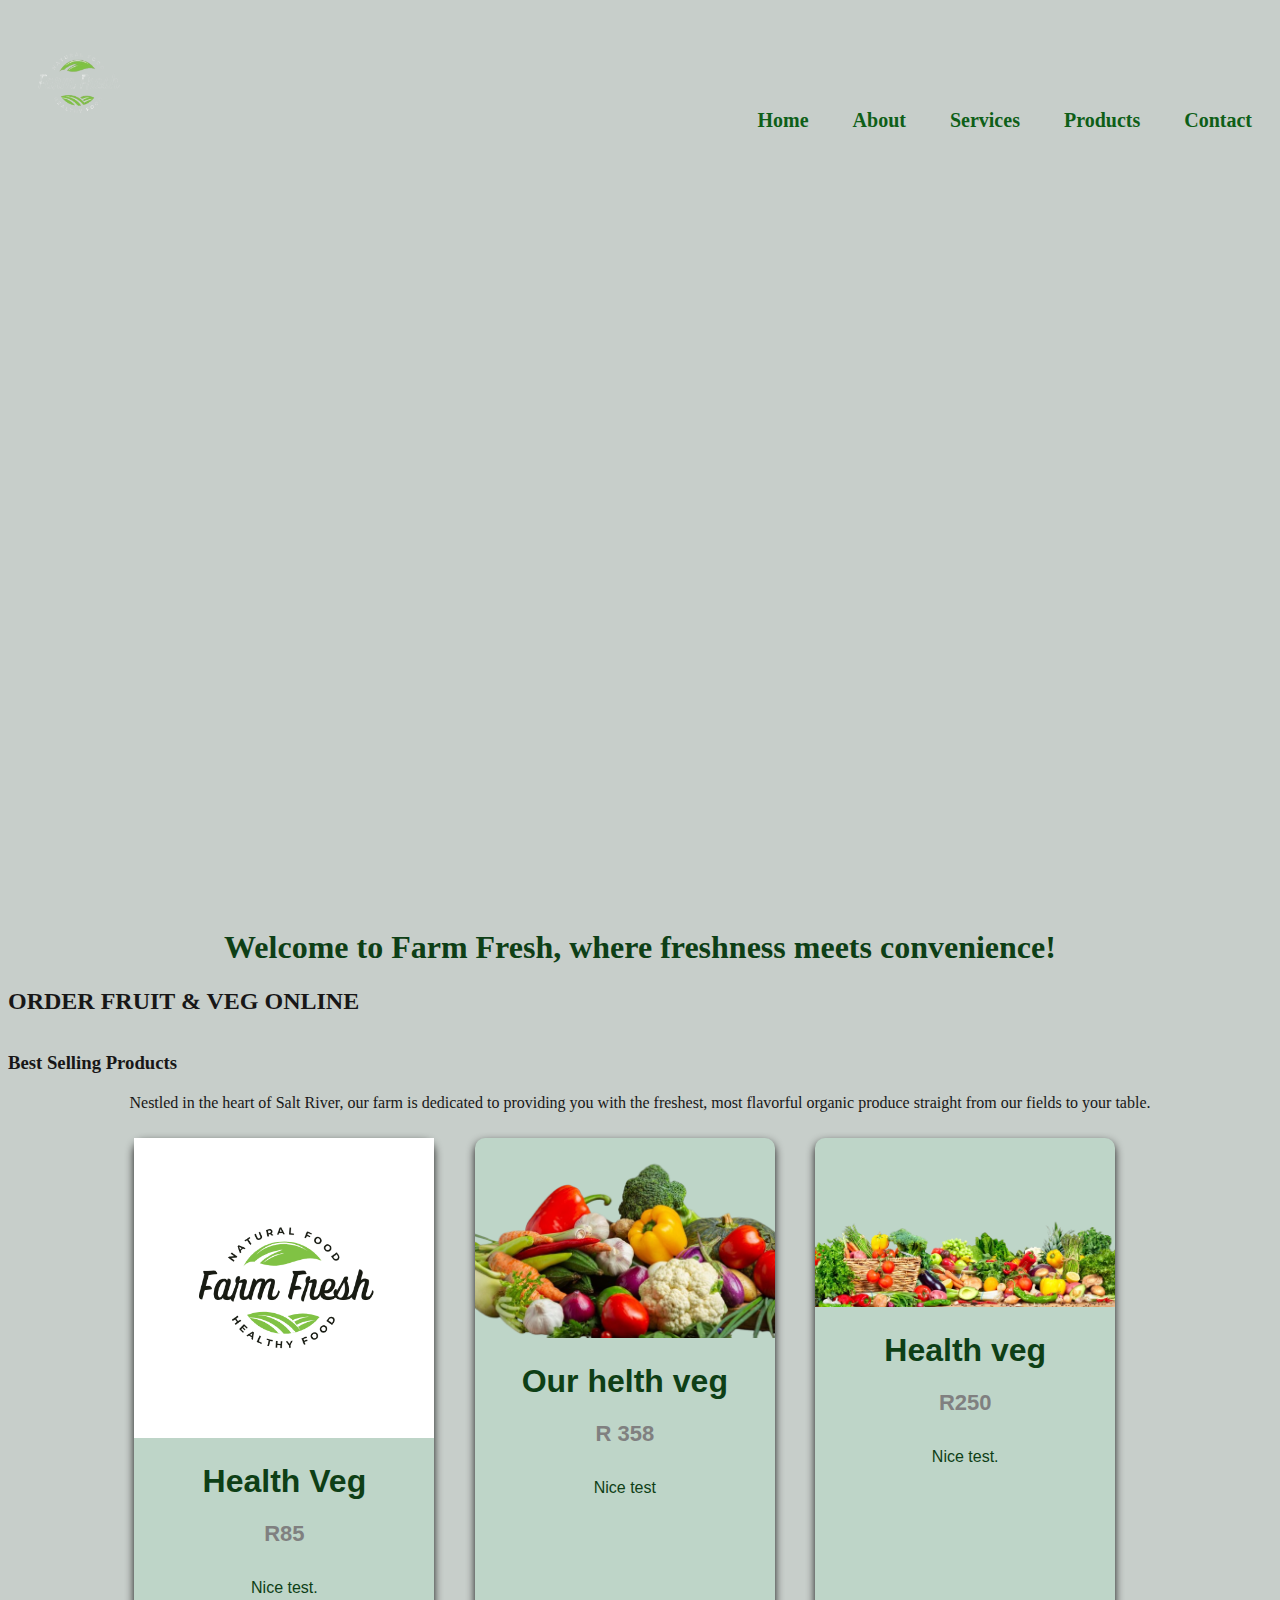
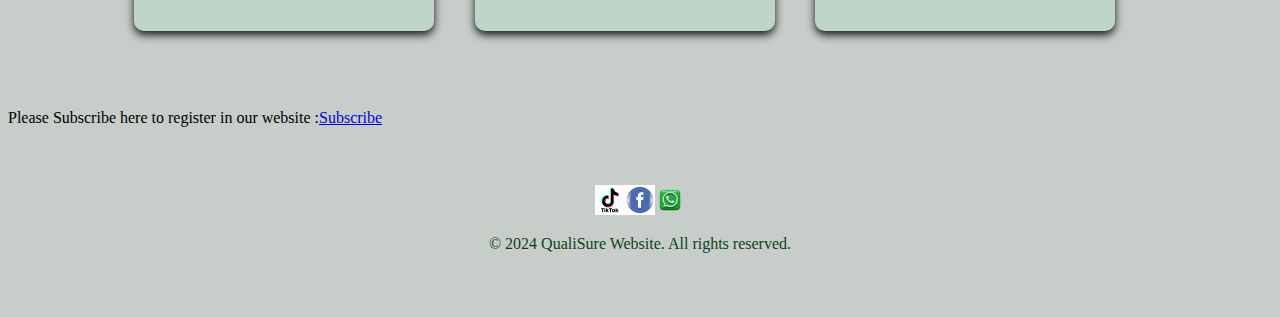
==== commit e27cda7e: "Merge branch 'main' of https://github.com/KoketsoMotsikwe/Organic-Fram-Fresh-Vegetables" ====
--- a/index.html
+++ b/index.html
@@ -33,6 +33,7 @@
             
                 <p><span class="span">Nestled in the heart of Salt River, our farm is dedicated to providing you with the freshest, 
                     most flavorful organic produce straight from our fields to your table.</span> </p>
+                    
                     <div class="container">
     
                     <div class="Pro">
--- a/style.css
+++ b/style.css
@@ -71,7 +71,9 @@
   padding-left: 10px;
 }
 
-
+.form{
+  margin-left: 10px;
+}
 
 .card {
   box-shadow: 0 4px 8px 0 rgba(24, 240, 60, 0.2);
@@ -124,15 +126,14 @@
   box-shadow: 0 0 10px rgba(0,0,0,0.1);
 
 }
-form{
+
+h1 {
+  text-align: center;
   color: rgb(14, 63, 22);
 }
-
-h1 {
-  text-align: center;
-  font-size: 30px;
-  margin: 0;
-  padding: 10px;
+form {
+  margin-top: 20px;
+  color:rgb(14, 63, 22);
 }
 label {
   font-weight: bold;
@@ -141,13 +142,10 @@
 input[type="email"],
 textarea {
   width: 100%;
-  justify-content: center;
-  align-items: center;
-  margin-top: 15%;
-}
-.cards{
-  width: 20%;
-  margin: 15px;
+  padding: 10px;
+  margin-bottom: 10px;
+  border: 1px solid #ccc;
+  border-radius: 5px;
   box-sizing: border-box;
 }
 input[type="submit"] {
@@ -165,27 +163,34 @@
 }
 p {
   margin-top: 20px;
-  color: #666;
+  color: rgb(14, 63, 22);
   text-align: center;
 }
 footer {
-  background-color:  rgb(151, 160, 151);
+
   color: #fff;
   padding: 20px;
   text-align: center;
 }
-.footer{
-  display: flow-root;
-}
-/* Home page here */
-.form{
-  margin-left: 10px;
-}
+.footer {
+  display: flex;
+  justify-content: center;
+  align-items: center;
+  margin-bottom: 20px;
+}
+iframe {
+  margin-top: 20px;
+}
+<<<<<<< HEAD
+=======
+
+/* home */
+
 .h1{
 
   margin-bottom: 0%;
 
-  color: rgb(24, 23, 23);
+  color: rgb(24, 23, 23);;
 
 }
 
@@ -193,7 +198,7 @@
 
   margin-bottom: 0%;
 
-  color: rgb(24, 23, 23);
+  color: rgb(24, 23, 23);;
 
 }
 
@@ -201,7 +206,7 @@
 
   margin-bottom: 0%;
 
-  color: rgb(24, 23, 23);
+  color: rgb(24, 23, 23);;
 
 }
 
@@ -209,9 +214,13 @@
 
   margin-top: 0%;
 
-  color: rgb(24, 23, 23);
-
-}
+  color: rgb(24, 23, 23);;
+
+ 
+
+}
+
+ 
 
 .container {
 
@@ -226,6 +235,13 @@
   align-items: left;
 
 }
+
+ 
+
+ 
+
+ 
+
 .Pro {
 
   box-shadow: 0 4px 8px 0 rgb(24, 23, 23);
@@ -236,12 +252,17 @@
 
   background-color: rgba(155, 243, 194, 0.2);
 
+ 
+
   /* margin: auto; */
 
   text-align: center;
 
   font-family: arial;
-}
+
+}
+
+ 
 
 .price {
 
@@ -258,5 +279,5 @@
   margin-bottom: 50px;
 
 }
-
-/* Home page here */
+/* home */
+>>>>>>> 7e71152452e0512a8ec28400cfb0e7b4d2f819d3
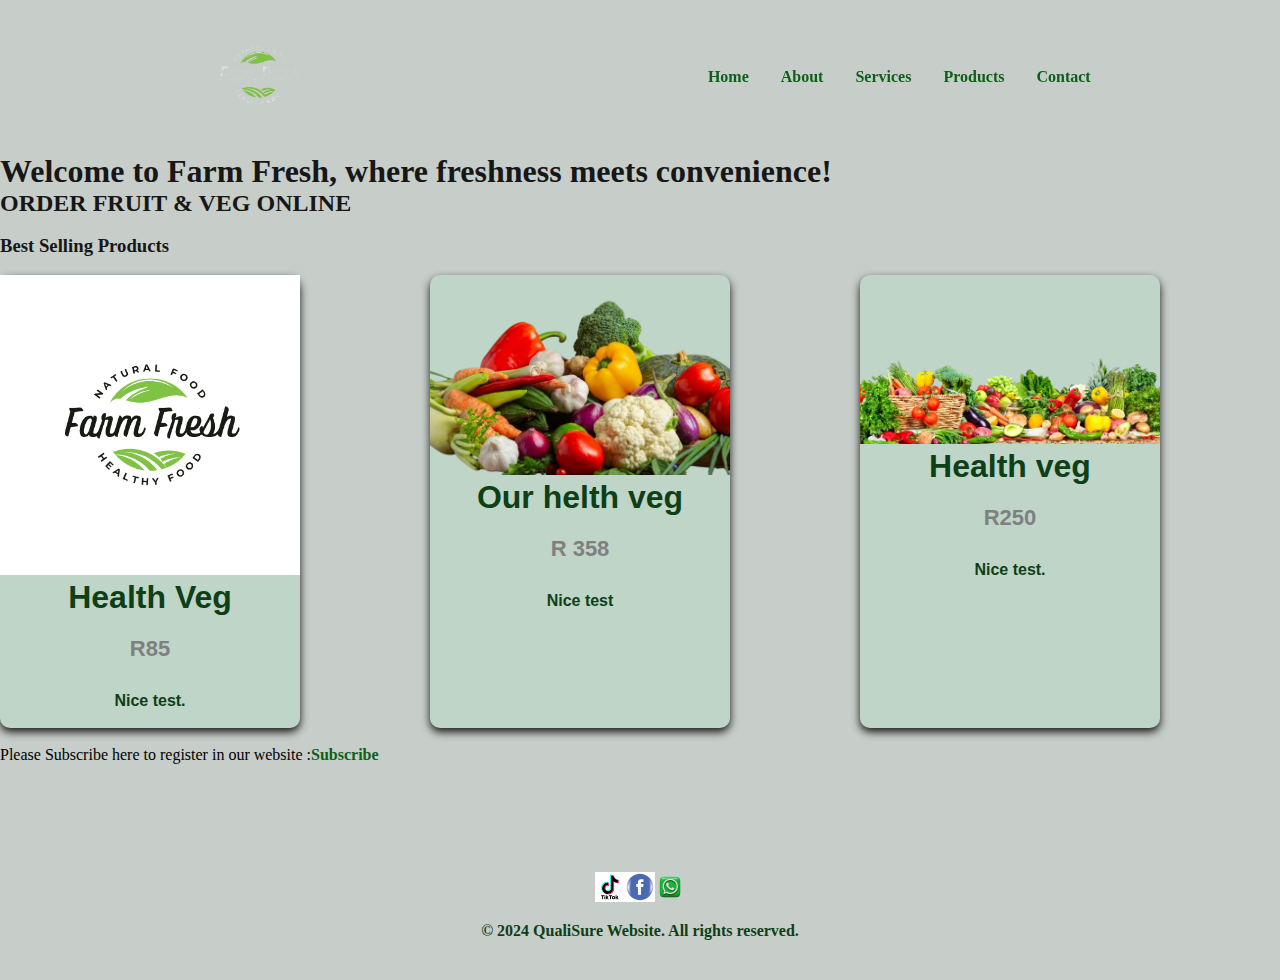
==== commit c904f50e: "text align on h1" ====
--- a/index.html
+++ b/index.html
@@ -11,28 +11,26 @@
 
 <body>
     
-    <div id="header">
-        
-            <nav>
-               <img src="images/logo without background.png" class="logo" height="150" width="450"> 
-               <ul>
-                <li><a href="index.html">Home</a></li>
-                <li><a href="about.html">About</a></li>
-                <li><a href="services.html">Services</a></li>
-                <li><a href="products.html">Products</a></li>
-                <li><a href="contact.html">Contact</a></li>
-            
-               </ul>
-            </nav>
-        </div>
+    <nav id="desktop-nav">
+        <div>
+          <img src="images/logo without background.png" class="logo" height="150" width="450"> 
+        </div> 
+         <ul class="nav-links">
+          <li><a href="index.html">Home</a></li>
+          <li><a href="about.html">About</a></li>
+          <li><a href="services.html">Services</a></li>
+          <li><a href="products.html">Products</a></li>
+          <li><a href="contact.html">Contact</a></li>
+      
+         </ul>
+      </nav>
         
         <div class="home-section">
             <h1 class="h1">Welcome to Farm Fresh, where freshness meets convenience!</h1>
             <h2 class="h2">ORDER FRUIT & VEG ONLINE</h2><br>
-            <h3 class="h3">Best Selling Products</h3>
+            <h3 class="h3">Best Selling Products</h3><br>
             
-                <p><span class="span">Nestled in the heart of Salt River, our farm is dedicated to providing you with the freshest, 
-                    most flavorful organic produce straight from our fields to your table.</span> </p>
+                
                     
                     <div class="container">
     
@@ -41,24 +39,23 @@
                         <h1>Health Veg</h1>
                         <p class="price">R85</p>
                         <p>Nice test.</p><br>
-                        <!-- <p><button>Add to Cart</button></p> -->
+                        
                       </div>
-                      <!-- Another product -->
+                      
                       <div class="Pro">
                         <img src="images/healthy-vegetables-wooden-table_1150-38014-removebg-preview.png" alt="Product 2" style="width:100%">
                         <h1>Our helth veg</h1>
                         <p class="price">R 358</p>
                         <p>Nice test</p><br>
-                        <!-- <p><button>Add to Cart</button></p> -->
+                       
                       </div>
-                        <!-- Another product -->
+                       
                       <div class="Pro">
                         <img src="images/112-1123523_cool-vegetable-pics-creative-common-fruits-and-vegetables-removebg-preview.png" alt="Product 3" style="width:100%">
                         <h1>Health veg</h1>
                         <p class="price">R250</p>
                         <p>Nice test.</p>
-                        <!-- <p><button>Add to Cart</button></p> -->
-                      </div>
+                        
                       </div>
                        
         </div><br>
@@ -80,6 +77,6 @@
         </div>
         <p>&copy; 2024 QualiSure Website. All rights reserved.</p>
     </footer>
-   <!-- &copy; 2024 QualiSure Website. All rights reserved. -->
+   
 </footer>
 </html>--- a/style.css
+++ b/style.css
@@ -1,60 +1,53 @@
-#header{
-  width: 100%;
-  height: 100vh;
-  /* background-image: url(images/back-image.jpg); */
-  background-size: 100%; 
-  background-position: right;
-  background-repeat: no-repeat;
-}
-.container{
-  padding: 10px 10%
-}
+*{
+  margin: 0;
+  padding: 0;
+}
+
+
+
 body{
   background-color: rgb(199, 206, 202);
 }
 
-nav{
-  display: flex;
-  align-items:self-end;
-  justify-content: space-between;
-  flex-wrap: wrap;
-
-}
+
 
 .logo{
   width: 140px;
   padding-left: 10pxS;
 }
-
-nav ul li{
-  display: inline-block;
-  list-style: none;
-  margin: 10px 20px;
-}
-
-nav ul li a{
+nav, .nav-links{
+display: flex;
+}
+
+nav{
+  justify-content: space-around;
+  align-items: center;
+  height: 17vh;
+  position: sticky;
+  top: 0;
+}
+
+.nav-links{
+ gap: 2rem;
+ list-style: none;
+ font-size: 1rem;
+}
+
+a{
   color:rgb(14, 95, 24);
   text-decoration: none;
-  font-size: 20px;
-  position: relative;
+  text-decoration-color: none;
   font-weight: bolder;
 }
 
-nav ul li a::after{
- content: ''; 
- width: 0%;
- height: 3px;
- background:rgb(4, 58, 11);
- position:absolute;
- left: 0;
- bottom: -6px;
- transition: 0.5s;
-}
-
-nav ul li a:hover::after{
-  width: 100%;
-
-}
+a:hover{
+  color: rgb(4, 58, 11);
+  text-decoration: underline;
+  text-underline-offset: 1rem;
+  text-decoration-color:  rgb(4, 58, 11);
+}
+
+
 
 .header-text{
   margin-top: 20%;
@@ -165,6 +158,7 @@
   margin-top: 20px;
   color: rgb(14, 63, 22);
   text-align: center;
+  font-weight: bolder;
 }
 footer {
 
@@ -181,103 +175,51 @@
 iframe {
   margin-top: 20px;
 }
-<<<<<<< HEAD
-=======
 
 /* home */
 
 .h1{
 
   margin-bottom: 0%;
-
-  color: rgb(24, 23, 23);;
-
+  color: rgb(24, 23, 23);
+  text-align: left;
 }
 
 .h2{
-
   margin-bottom: 0%;
-
-  color: rgb(24, 23, 23);;
-
-}
-
+  color: rgb(24, 23, 23);
+}
 .h3{
-
   margin-bottom: 0%;
-
-  color: rgb(24, 23, 23);;
-
-}
-
+  color: rgb(24, 23, 23);
+}
 .span{
-
   margin-top: 0%;
-
-  color: rgb(24, 23, 23);;
-
- 
-
-}
-
- 
-
+  color: rgb(24, 23, 23);
+}
 .container {
-
   display: grid;
-
   grid-template-columns: repeat(3,1fr);
-
   gap: 10px;
-
   justify-content: left;
-
   align-items: left;
-
-}
-
- 
-
- 
-
- 
-
+}
 .Pro {
-
   box-shadow: 0 4px 8px 0 rgb(24, 23, 23);
-
   max-width: 300px;
-
   border-radius: 10px;
-
   background-color: rgba(155, 243, 194, 0.2);
-
- 
-
   /* margin: auto; */
-
-  text-align: center;
-
+  text-align: center;
   font-family: arial;
-
-}
-
- 
+}
 
 .price {
-
   color: grey;
-
   font-size: 22px;
-
   padding-bottom: 10px;
-
-}
-
+}
 .home-section{
-
   margin-bottom: 50px;
-
 }
 /* home */
->>>>>>> 7e71152452e0512a8ec28400cfb0e7b4d2f819d3
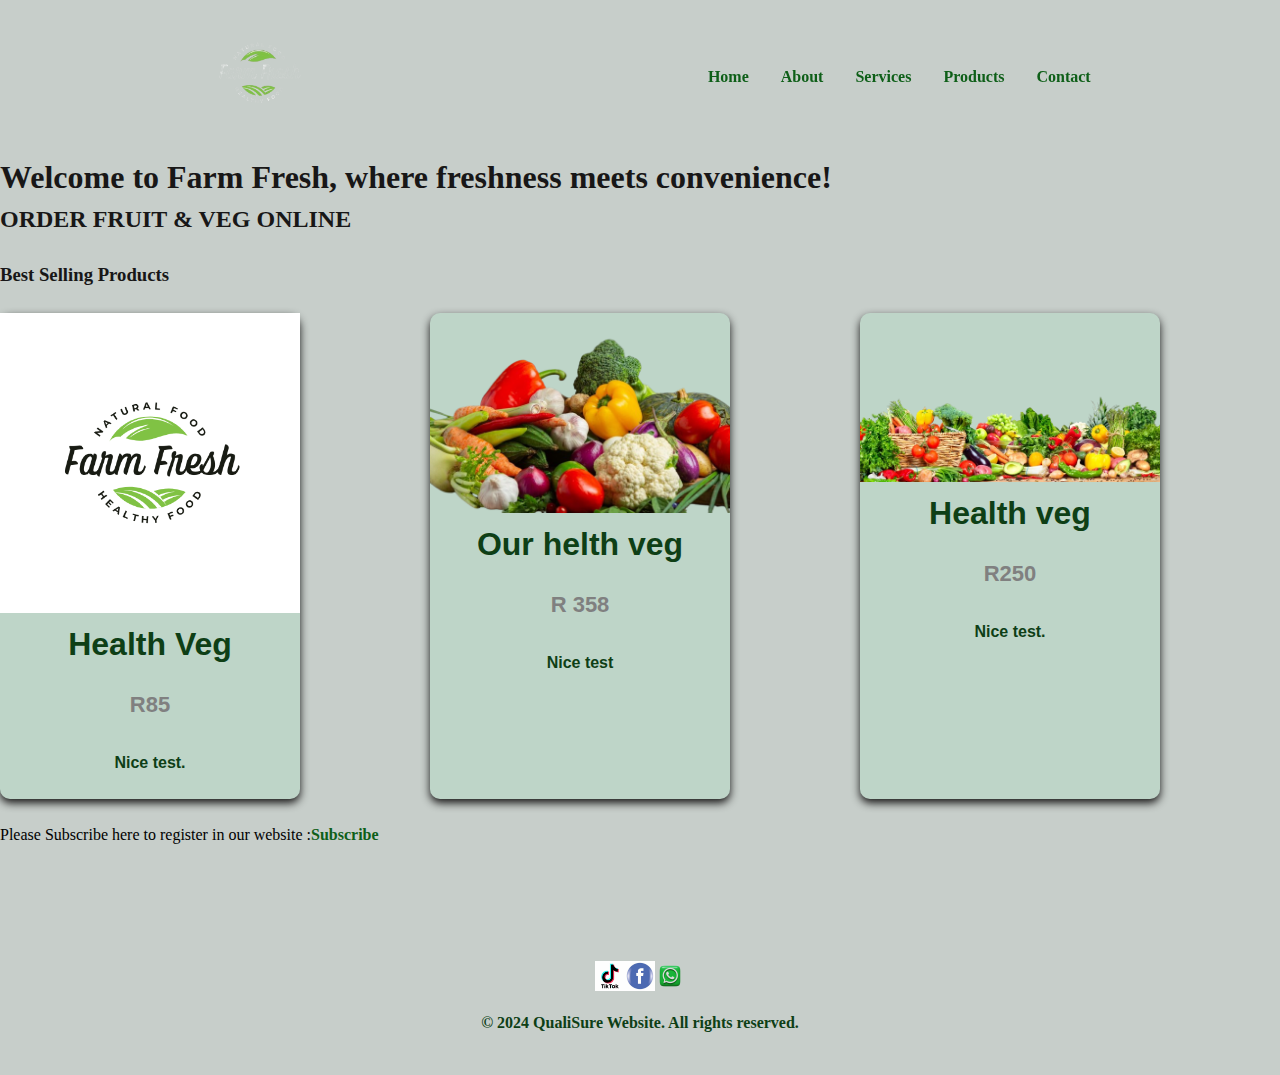
==== commit edde7f33: "Remove caed" ====
--- a/index.html
+++ b/index.html
@@ -55,8 +55,9 @@
                         <h1>Health veg</h1>
                         <p class="price">R250</p>
                         <p>Nice test.</p>
-                        
                       </div>
+                      
+        
                        
         </div><br>
         Please Subscribe here to register in our website :<a href="/signup-page" class="signup-button">Subscribe</a>
--- a/style.css
+++ b/style.css
@@ -1,12 +1,16 @@
 *{
   margin: 0;
   padding: 0;
+  box-sizing: border-box;
+  line-height:1.5;
 }
 
 
 
 body{
   background-color: rgb(199, 206, 202);
+  width:100;
+  min-height:100vh
 }
 
 
@@ -15,6 +19,7 @@
   width: 140px;
   padding-left: 10pxS;
 }
+
 nav, .nav-links{
 display: flex;
 }
@@ -223,3 +228,57 @@
   margin-bottom: 50px;
 }
 /* home */
+
+/* About Section */
+
+.about{
+  height: 100vh;
+width: 100%;
+display: flex;
+justify-content: center;
+align-items: center;
+}
+
+.about .main .img{
+width: 580px;
+max-width: 100px;
+height: auto;
+padding: 0 10px;
+}
+
+.all-text{
+  width: 600px;
+  max-width: 100%;
+  padding: 0 10px;
+}
+
+.main{
+  width: 1290px;
+  max-width: 95%;
+  margin: 0 auto;
+  display: flex;
+  flex-wrap: wrap;
+  align-items: center;
+  justify-content: space-around;
+}
+
+.all-text h4{
+  font-family:Arial, Helvetica, sans-serif;
+  font-size: 2rem;
+  letter-spacing: 1px;
+  font-weight: bolder;
+  margin-bottom: 10px;
+  padding-left: 10px;
+}
+
+.all-text h1{
+  font-size: 1.2rem;
+  font-weight: bolder;
+  margin-bottom: 20px;
+}
+
+.all-text p{
+  font-family: Cambria, Cochin, Georgia, Times, 'Times New Roman', serif;
+  font-size: 1rem;
+  line-height: 30px;
+}
